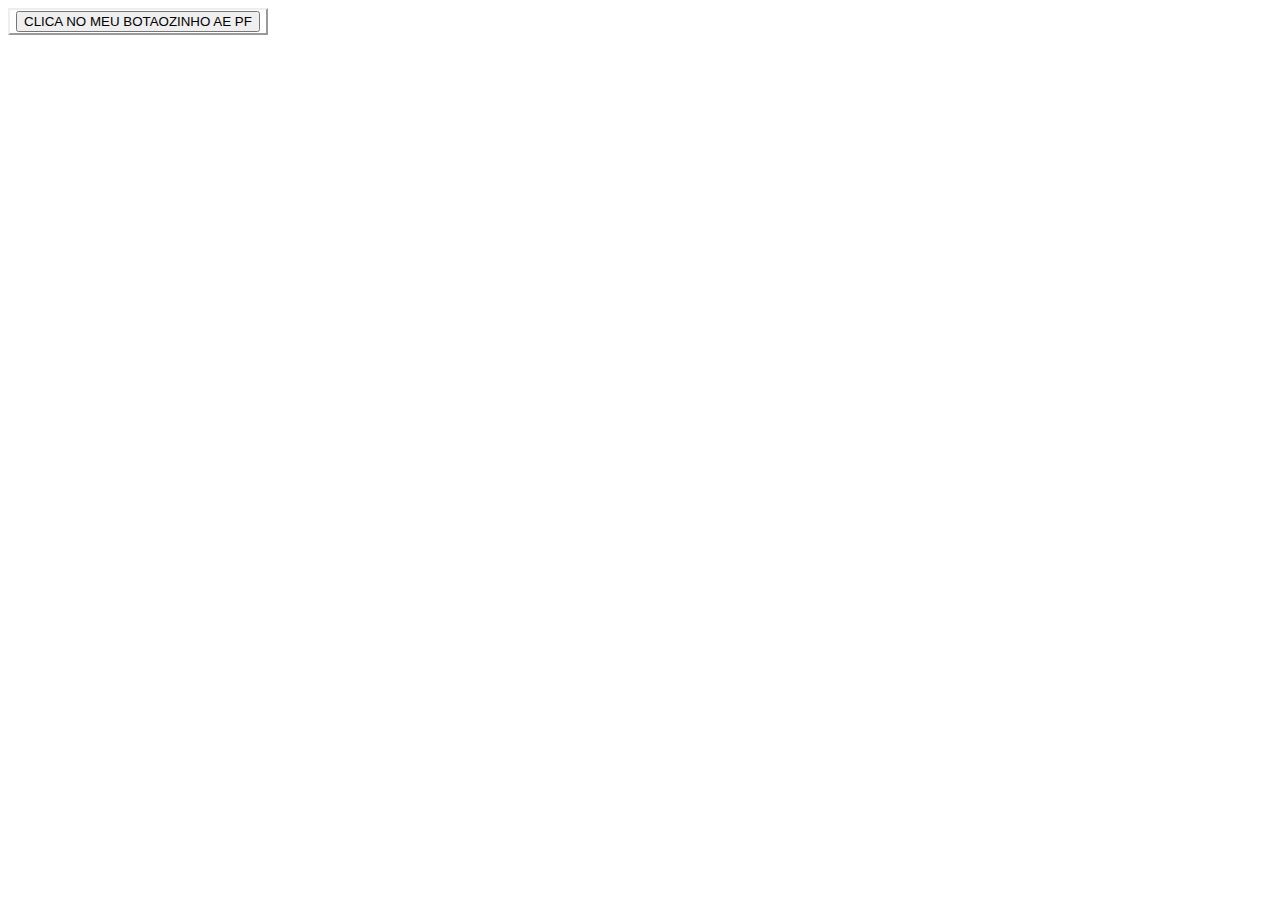
==== execicios_java_scipt_guanaba/2project.html @ 625825fc "first commit" ====
<!DOCTYPE html>
<html lang="en">
<head>
    <meta charset="UTF-8">
    <meta name="viewport" content="width=device-width, initial-scale=1.0">
    <title>PROJETO DO APERTA MEU BOTAO AI</title>
    <link rel="stylesheet" href="2project.css">
</head>
<body>
    <div id="button">
    <button onclick="clicou()">CLICA NO MEU BOTAOZINHO AE PF</button>
    </div>
    <script>
        function clicou() {
        window.alert('AI SIM CZAO, APERTOU MEU BOTAO RS')

        }
    </script>
    
</body>
</html>
---- execicios_java_scipt_guanaba/2project.css ----
#body {
    font: 12pt Arial;
}



#button {
    appearance: auto;
    writing-mode: horizontal-tb !important;
    font-style: ;
    font-variant-ligatures: ;
    font-variant-caps: ;
    font-variant-numeric: ;
    font-variant-east-asian: ;
    font-weight: ;
    font-stretch: ;
    font-size: ;
    font-family: ;
    text-rendering: auto;
    color: -internal-light-dark(black, white);
    letter-spacing: normal;
    word-spacing: normal;
    line-height: normal;
    text-transform: none;
    text-indent: 0px;
    text-shadow: none;
    display: inline-block;
    text-align: center;
    align-items: flex-start;
    cursor: default;
    box-sizing: border-box;
    background-color: -internal-light-dark(rgb(239, 239, 239), rgb(59, 59, 59));
    margin: 0em;
    padding: 1px 6px;
    border-width: 2px;
    border-style: outset;
    border-color: -internal-light-dark(rgb(118, 118, 118), rgb(133, 133, 133));
    border-image: initial;
}
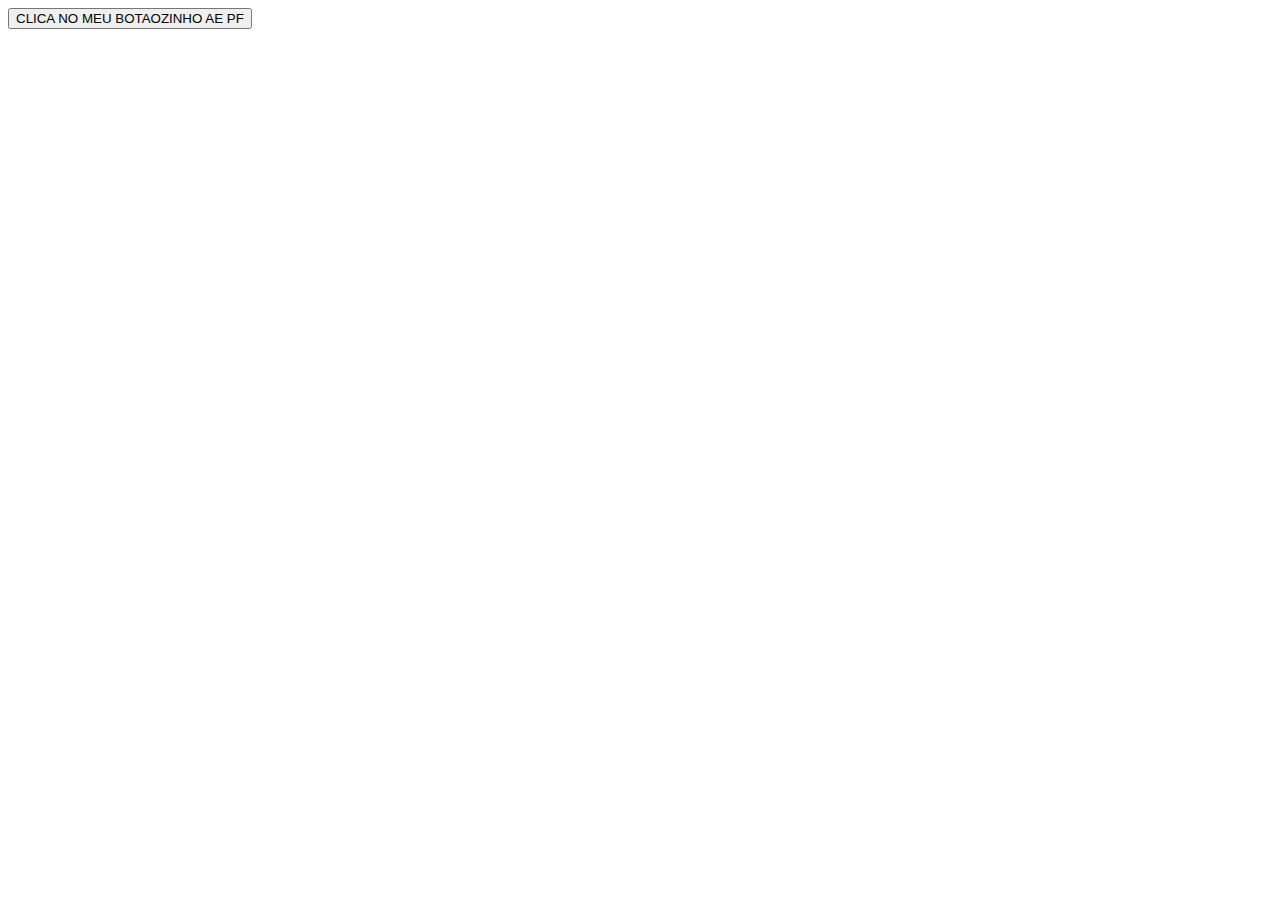
==== commit d905f8ae: "teste" ====
--- a/execicios_java_scipt_guanaba/2project.html
+++ b/execicios_java_scipt_guanaba/2project.html
@@ -13,7 +13,6 @@
     <script>
         function clicou() {
         window.alert('AI SIM CZAO, APERTOU MEU BOTAO RS')
-
         }
     </script>
     
